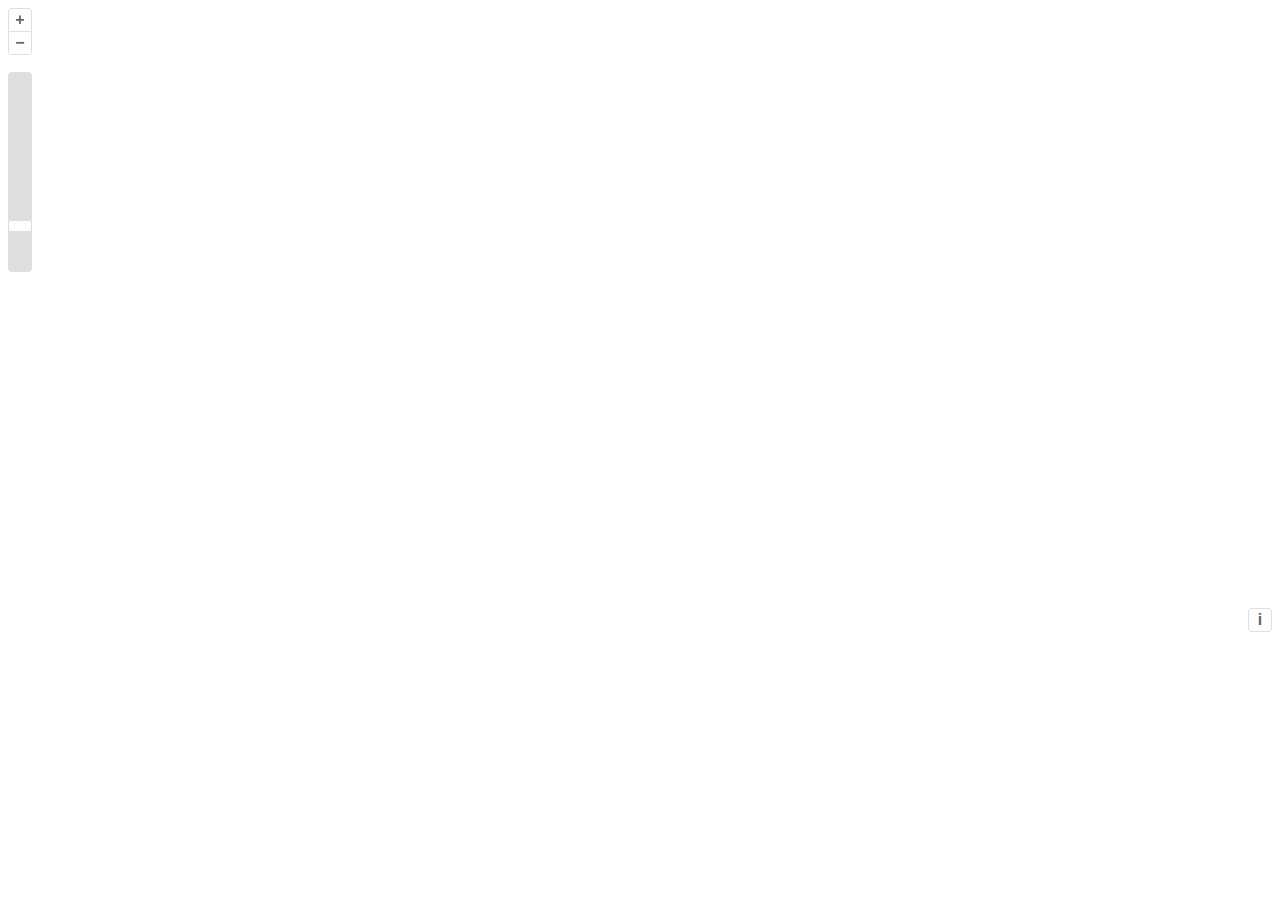
==== assets/index.html @ 3c6e868f "first checkin" ====
<!DOCTYPE html>
<html lang="en">
  <head>
    <meta charset="UTF-8" />
    <meta name="viewport" content="width=device-width, initial-scale=1.0" />
    <title>Quick Start</title>
    <script src="ol.js"></script>
    <link rel="stylesheet" href="ol.css">
    <link rel="stylesheet" href="custom.css">
  </head>
  <body onLoad="createMap('map')">
    <div id="map" style="width:100%;"></div>
    <script src="custom.js"></script>
  </body>
</html>
---- assets/ol.css ----
:host,:root{--ol-background-color:white;--ol-accent-background-color:#F5F5F5;--ol-subtle-background-color:rgba(128, 128, 128, 0.25);--ol-partial-background-color:rgba(255, 255, 255, 0.75);--ol-foreground-color:#333333;--ol-subtle-foreground-color:#666666;--ol-brand-color:#00AAFF}.ol-box{box-sizing:border-box;border-radius:2px;border:1.5px solid var(--ol-background-color);background-color:var(--ol-partial-background-color)}.ol-mouse-position{top:8px;right:8px;position:absolute}.ol-scale-line{background:var(--ol-partial-background-color);border-radius:4px;bottom:8px;left:8px;padding:2px;position:absolute}.ol-scale-line-inner{border:1px solid var(--ol-subtle-foreground-color);border-top:none;color:var(--ol-foreground-color);font-size:10px;text-align:center;margin:1px;will-change:contents,width;transition:all .25s}.ol-scale-bar{position:absolute;bottom:8px;left:8px}.ol-scale-bar-inner{display:flex}.ol-scale-step-marker{width:1px;height:15px;background-color:var(--ol-foreground-color);float:right;z-index:10}.ol-scale-step-text{position:absolute;bottom:-5px;font-size:10px;z-index:11;color:var(--ol-foreground-color);text-shadow:-1.5px 0 var(--ol-partial-background-color),0 1.5px var(--ol-partial-background-color),1.5px 0 var(--ol-partial-background-color),0 -1.5px var(--ol-partial-background-color)}.ol-scale-text{position:absolute;font-size:12px;text-align:center;bottom:25px;color:var(--ol-foreground-color);text-shadow:-1.5px 0 var(--ol-partial-background-color),0 1.5px var(--ol-partial-background-color),1.5px 0 var(--ol-partial-background-color),0 -1.5px var(--ol-partial-background-color)}.ol-scale-singlebar{position:relative;height:10px;z-index:9;box-sizing:border-box;border:1px solid var(--ol-foreground-color)}.ol-scale-singlebar-even{background-color:var(--ol-subtle-foreground-color)}.ol-scale-singlebar-odd{background-color:var(--ol-background-color)}.ol-unsupported{display:none}.ol-unselectable,.ol-viewport{-webkit-touch-callout:none;-webkit-user-select:none;-moz-user-select:none;user-select:none;-webkit-tap-highlight-color:transparent}.ol-viewport canvas{all:unset}.ol-selectable{-webkit-touch-callout:default;-webkit-user-select:text;-moz-user-select:text;user-select:text}.ol-grabbing{cursor:-webkit-grabbing;cursor:-moz-grabbing;cursor:grabbing}.ol-grab{cursor:move;cursor:-webkit-grab;cursor:-moz-grab;cursor:grab}.ol-control{position:absolute;background-color:var(--ol-subtle-background-color);border-radius:4px}.ol-zoom{top:.5em;left:.5em}.ol-rotate{top:.5em;right:.5em;transition:opacity .25s linear,visibility 0s linear}.ol-rotate.ol-hidden{opacity:0;visibility:hidden;transition:opacity .25s linear,visibility 0s linear .25s}.ol-zoom-extent{top:4.643em;left:.5em}.ol-full-screen{right:.5em;top:.5em}.ol-control button{display:block;margin:1px;padding:0;color:var(--ol-subtle-foreground-color);font-weight:700;text-decoration:none;font-size:inherit;text-align:center;height:1.375em;width:1.375em;line-height:.4em;background-color:var(--ol-background-color);border:none;border-radius:2px}.ol-control button::-moz-focus-inner{border:none;padding:0}.ol-zoom-extent button{line-height:1.4em}.ol-compass{display:block;font-weight:400;will-change:transform}.ol-touch .ol-control button{font-size:1.5em}.ol-touch .ol-zoom-extent{top:5.5em}.ol-control button:focus,.ol-control button:hover{text-decoration:none;outline:1px solid var(--ol-subtle-foreground-color);color:var(--ol-foreground-color)}.ol-zoom .ol-zoom-in{border-radius:2px 2px 0 0}.ol-zoom .ol-zoom-out{border-radius:0 0 2px 2px}.ol-attribution{text-align:right;bottom:.5em;right:.5em;max-width:calc(100% - 1.3em);display:flex;flex-flow:row-reverse;align-items:center}.ol-attribution a{color:var(--ol-subtle-foreground-color);text-decoration:none}.ol-attribution ul{margin:0;padding:1px .5em;color:var(--ol-foreground-color);text-shadow:0 0 2px var(--ol-background-color);font-size:12px}.ol-attribution li{display:inline;list-style:none}.ol-attribution li:not(:last-child):after{content:" "}.ol-attribution img{max-height:2em;max-width:inherit;vertical-align:middle}.ol-attribution button{flex-shrink:0}.ol-attribution.ol-collapsed ul{display:none}.ol-attribution:not(.ol-collapsed){background:var(--ol-partial-background-color)}.ol-attribution.ol-uncollapsible{bottom:0;right:0;border-radius:4px 0 0}.ol-attribution.ol-uncollapsible img{margin-top:-.2em;max-height:1.6em}.ol-attribution.ol-uncollapsible button{display:none}.ol-zoomslider{top:4.5em;left:.5em;height:200px}.ol-zoomslider button{position:relative;height:10px}.ol-touch .ol-zoomslider{top:5.5em}.ol-overviewmap{left:.5em;bottom:.5em}.ol-overviewmap.ol-uncollapsible{bottom:0;left:0;border-radius:0 4px 0 0}.ol-overviewmap .ol-overviewmap-map,.ol-overviewmap button{display:block}.ol-overviewmap .ol-overviewmap-map{border:1px solid var(--ol-subtle-foreground-color);height:150px;width:150px}.ol-overviewmap:not(.ol-collapsed) button{bottom:0;left:0;position:absolute}.ol-overviewmap.ol-collapsed .ol-overviewmap-map,.ol-overviewmap.ol-uncollapsible button{display:none}.ol-overviewmap:not(.ol-collapsed){background:var(--ol-subtle-background-color)}.ol-overviewmap-box{border:1.5px dotted var(--ol-subtle-foreground-color)}.ol-overviewmap .ol-overviewmap-box:hover{cursor:move}
---- assets/custom.css ----
html, body, div, span, applet, object, iframe,
h1, h2, h3, h4, h5, h6, p, blockquote, pre,
a, abbr, acronym, address, big, cite, code,
del, dfn, em, img, ins, kbd, q, s, samp,
small, strike, strong, sub, sup, tt, var,
b, u, i, center,
dl, dt, dd, ol, ul, li,
fieldset, form, label, legend,
table, caption, tbody, tfoot, thead, tr, th, td,
article, aside, canvas, details, embed, 
figure, figcaption, footer, header, hgroup, 
menu, nav, output, ruby, section, summary,
time, mark, audio, video {
	margin: 0;
	padding: 0;
	border: 0;
	font-size: 100%;
	font: inherit;
	vertical-align: baseline;
}
/* HTML5 display-role reset for older browsers */
article, aside, details, figcaption, figure, 
footer, header, hgroup, menu, nav, section {
	display: block;
}
body {
	line-height: 1;
}
ol, ul {
	list-style: none;
}
blockquote, q {
	quotes: none;
}
blockquote:before, blockquote:after,
q:before, q:after {
	content: '';
	content: none;
}
table {
	border-collapse: collapse;
	border-spacing: 0;
}

.mapDiv {width: 100%; height: 100%}
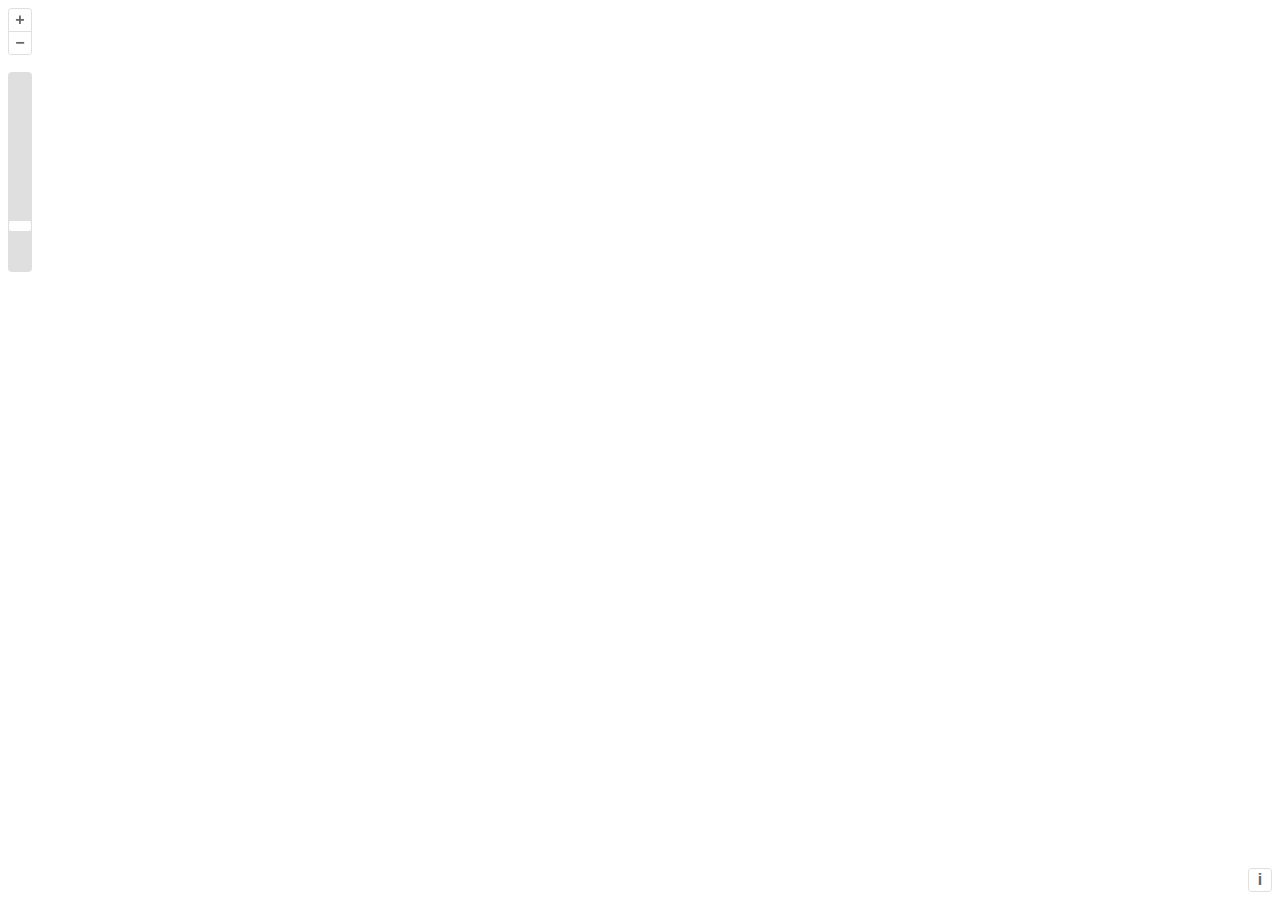
==== commit c377736b: "dev" ====
--- a/assets/index.html
+++ b/assets/index.html
@@ -9,7 +9,7 @@
     <link rel="stylesheet" href="custom.css">
   </head>
   <body onLoad="createMap('map')">
-    <div id="map" style="width:100%;"></div>
+    <div id="map" style="width:100%;height:100%;"></div>
     <script src="custom.js"></script>
   </body>
 </html>--- a/assets/custom.css
+++ b/assets/custom.css
@@ -26,6 +26,8 @@
 }
 body {
 	line-height: 1;
+	background: rgba(0,0,0,0.5);
+	background-color: transparent;
 }
 ol, ul {
 	list-style: none;
@@ -43,4 +45,10 @@
 	border-spacing: 0;
 }
 
-.mapDiv {width: 100%; height: 100%}+#map {
+    position: fixed;
+    top: 0;
+    left: 0;
+    bottom: 0;
+    right: 0;
+}